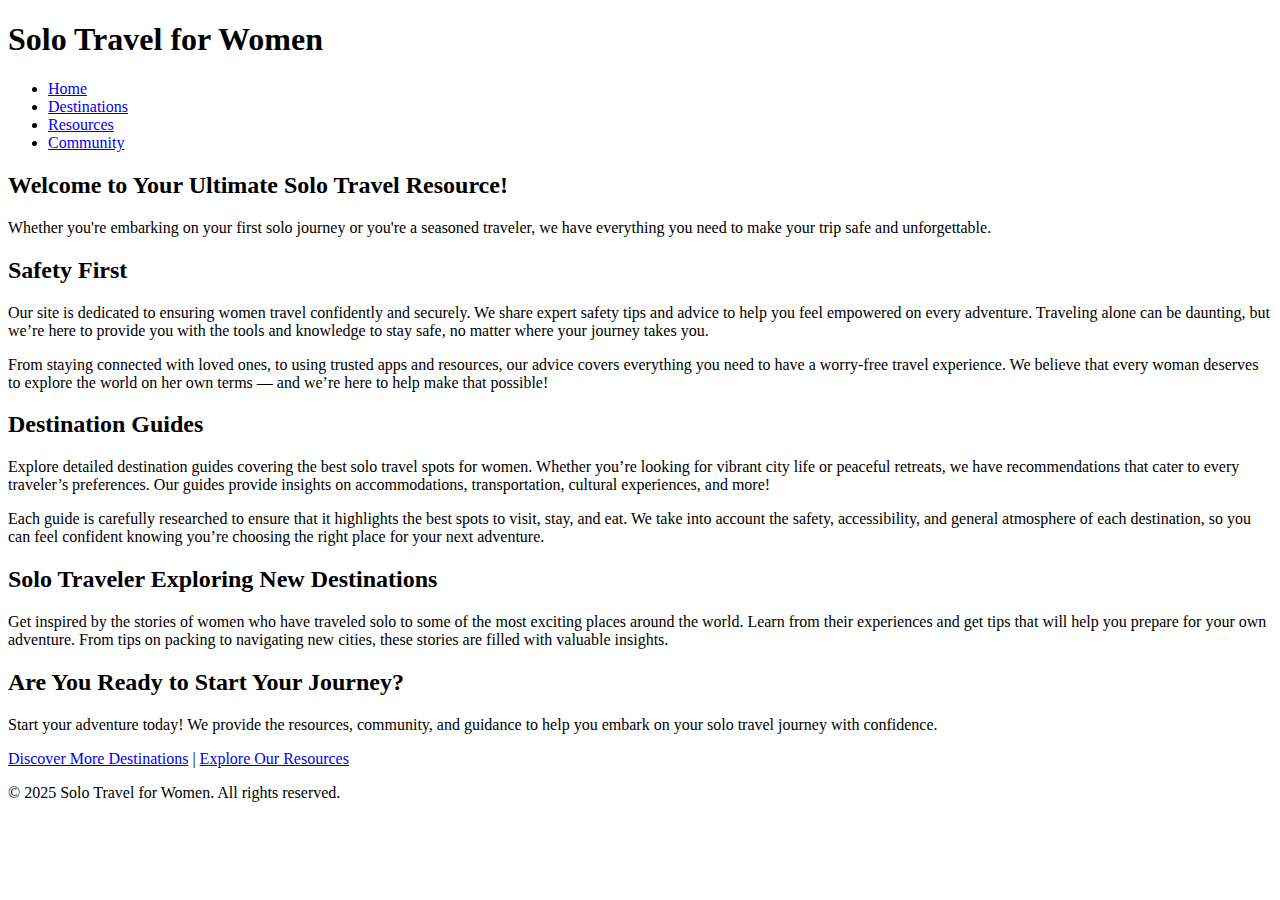
==== solo-travel-for-women/index.html @ 729a1b3a "new message" ====
<!DOCTYPE html>
<html lang="en">
<head>
    <meta charset="UTF-8">
    <meta name="viewport" content="width=device-width, initial-scale=1.0">
    <title>Home - Solo Travel for Women</title>
    <link rel="stylesheet" href="/Solo-Travel-for-Women/assets/css/styles.css">
</head>
<body>
    <!-- Header -->
    <header>
        <div class="container">
            <h1>Solo Travel for Women</h1>
            <nav>
                <ul>
                    <!-- Updated links to other pages -->
                    <li><a href="/solo-travel-women/index.html">Home</a></li>
                    <li><a href="/solo-travel-women/destinations.html">Destinations</a></li>
                    <li><a href="/solo-travel-women/resources.html">Resources</a></li>
                    <li><a href="/solo-travel-women/community.html">Community</a></li>
                </ul>
            </nav>
        </div>
    </header>

    <!-- Hero Section -->
    <section class="hero">
        <div class="container">
            <h2>Welcome to Your Ultimate Solo Travel Resource!</h2>
            <p>Whether you're embarking on your first solo journey or you're a seasoned traveler, we have everything you need to make your trip safe and unforgettable.</p>
        </div>
    </section>

    <!-- Safety Section -->
    <section class="safety">
        <div class="container">
            <h2>Safety First</h2>
            <p>Our site is dedicated to ensuring women travel confidently and securely. We share expert safety tips and advice to help you feel empowered on every adventure. Traveling alone can be daunting, but we’re here to provide you with the tools and knowledge to stay safe, no matter where your journey takes you.</p>
            <p>From staying connected with loved ones, to using trusted apps and resources, our advice covers everything you need to have a worry-free travel experience. We believe that every woman deserves to explore the world on her own terms — and we’re here to help make that possible!</p>
        </div>
    </section>

    <!-- Destination Guides Section -->
    <section class="destinations">
        <div class="container">
            <h2>Destination Guides</h2>
            <p>Explore detailed destination guides covering the best solo travel spots for women. Whether you’re looking for vibrant city life or peaceful retreats, we have recommendations that cater to every traveler’s preferences. Our guides provide insights on accommodations, transportation, cultural experiences, and more!</p>
            <p>Each guide is carefully researched to ensure that it highlights the best spots to visit, stay, and eat. We take into account the safety, accessibility, and general atmosphere of each destination, so you can feel confident knowing you’re choosing the right place for your next adventure.</p>
        </div>
    </section>

    <!-- Solo Traveler Section -->
    <section class="solo-travel">
        <div class="container">
            <h2>Solo Traveler Exploring New Destinations</h2>
            <p>Get inspired by the stories of women who have traveled solo to some of the most exciting places around the world. Learn from their experiences and get tips that will help you prepare for your own adventure. From tips on packing to navigating new cities, these stories are filled with valuable insights.</p>
        </div>
    </section>

    <!-- Call to Action Section -->
    <section class="cta">
        <div class="container">
            <h2>Are You Ready to Start Your Journey?</h2>
            <p>Start your adventure today! We provide the resources, community, and guidance to help you embark on your solo travel journey with confidence.</p>
            <p><a href="/solo-travel-women/destinations.html">Discover More Destinations</a> | <a href="/solo-travel-women/resources.html">Explore Our Resources</a></p>
        </div>
    </section>

    <!-- Footer -->
    <footer>
        <p>&copy; 2025 Solo Travel for Women. All rights reserved.</p>
    </footer>
</body>
</html>
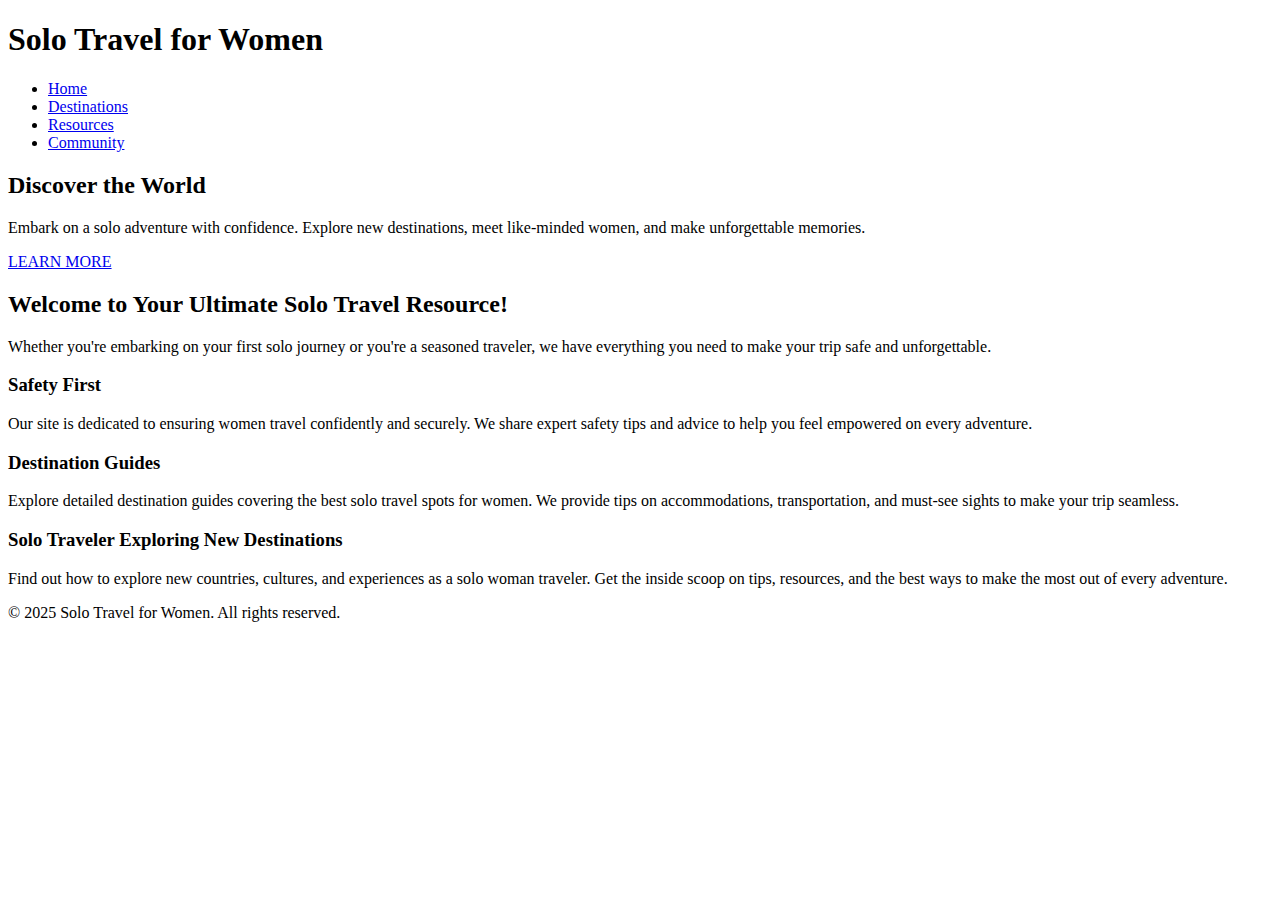
==== commit fa6226ac: "new message" ====
--- a/solo-travel-for-women/index.html
+++ b/solo-travel-for-women/index.html
@@ -13,62 +13,59 @@
             <h1>Solo Travel for Women</h1>
             <nav>
                 <ul>
-                    <!-- Updated links to other pages -->
-                    <li><a href="/solo-travel-women/index.html">Home</a></li>
-                    <li><a href="/solo-travel-women/destinations.html">Destinations</a></li>
-                    <li><a href="/solo-travel-women/resources.html">Resources</a></li>
-                    <li><a href="/solo-travel-women/community.html">Community</a></li>
+                    <li><a href="/Solo-Travel-for-Women/index.html">Home</a></li>
+                    <li><a href="/Solo-Travel-for-Women/destinations.html">Destinations</a></li>
+                    <li><a href="/Solo-Travel-for-Women/resources.html">Resources</a></li>
+                    <li><a href="/Solo-Travel-for-Women/community.html">Community</a></li>
                 </ul>
             </nav>
         </div>
     </header>
 
-    <!-- Hero Section -->
+    <!-- Hero Image Section -->
     <section class="hero">
-        <div class="container">
-            <h2>Welcome to Your Ultimate Solo Travel Resource!</h2>
-            <p>Whether you're embarking on your first solo journey or you're a seasoned traveler, we have everything you need to make your trip safe and unforgettable.</p>
+        <div class="hero-content">
+            <h2>Discover the World</h2>
+            <p>Embark on a solo adventure with confidence. Explore new destinations, meet like-minded women, and make unforgettable memories.</p>
+            <a href="/Solo-Travel-for-Women/destinations.html" class="btn">LEARN MORE</a>
         </div>
     </section>
 
-    <!-- Safety Section -->
-    <section class="safety">
-        <div class="container">
-            <h2>Safety First</h2>
-            <p>Our site is dedicated to ensuring women travel confidently and securely. We share expert safety tips and advice to help you feel empowered on every adventure. Traveling alone can be daunting, but we’re here to provide you with the tools and knowledge to stay safe, no matter where your journey takes you.</p>
-            <p>From staying connected with loved ones, to using trusted apps and resources, our advice covers everything you need to have a worry-free travel experience. We believe that every woman deserves to explore the world on her own terms — and we’re here to help make that possible!</p>
-        </div>
-    </section>
+    <!-- Main Content -->
+    <main>
+        <section class="intro">
+            <div class="container">
+                <h2>Welcome to Your Ultimate Solo Travel Resource!</h2>
+                <p>Whether you're embarking on your first solo journey or you're a seasoned traveler, we have everything you need to make your trip safe and unforgettable.</p>
+            </div>
+        </section>
 
-    <!-- Destination Guides Section -->
-    <section class="destinations">
-        <div class="container">
-            <h2>Destination Guides</h2>
-            <p>Explore detailed destination guides covering the best solo travel spots for women. Whether you’re looking for vibrant city life or peaceful retreats, we have recommendations that cater to every traveler’s preferences. Our guides provide insights on accommodations, transportation, cultural experiences, and more!</p>
-            <p>Each guide is carefully researched to ensure that it highlights the best spots to visit, stay, and eat. We take into account the safety, accessibility, and general atmosphere of each destination, so you can feel confident knowing you’re choosing the right place for your next adventure.</p>
-        </div>
-    </section>
+        <section class="safety">
+            <div class="container">
+                <h3>Safety First</h3>
+                <p>Our site is dedicated to ensuring women travel confidently and securely. We share expert safety tips and advice to help you feel empowered on every adventure.</p>
+            </div>
+        </section>
 
-    <!-- Solo Traveler Section -->
-    <section class="solo-travel">
-        <div class="container">
-            <h2>Solo Traveler Exploring New Destinations</h2>
-            <p>Get inspired by the stories of women who have traveled solo to some of the most exciting places around the world. Learn from their experiences and get tips that will help you prepare for your own adventure. From tips on packing to navigating new cities, these stories are filled with valuable insights.</p>
-        </div>
-    </section>
+        <section class="destinations-preview">
+            <div class="container">
+                <h3>Destination Guides</h3>
+                <p>Explore detailed destination guides covering the best solo travel spots for women. We provide tips on accommodations, transportation, and must-see sights to make your trip seamless.</p>
+            </div>
+        </section>
 
-    <!-- Call to Action Section -->
-    <section class="cta">
-        <div class="container">
-            <h2>Are You Ready to Start Your Journey?</h2>
-            <p>Start your adventure today! We provide the resources, community, and guidance to help you embark on your solo travel journey with confidence.</p>
-            <p><a href="/solo-travel-women/destinations.html">Discover More Destinations</a> | <a href="/solo-travel-women/resources.html">Explore Our Resources</a></p>
-        </div>
-    </section>
+        <section class="solo-exploration">
+            <div class="container">
+                <h3>Solo Traveler Exploring New Destinations</h3>
+                <p>Find out how to explore new countries, cultures, and experiences as a solo woman traveler. Get the inside scoop on tips, resources, and the best ways to make the most out of every adventure.</p>
+            </div>
+        </section>
+    </main>
 
     <!-- Footer -->
     <footer>
         <p>&copy; 2025 Solo Travel for Women. All rights reserved.</p>
     </footer>
+
 </body>
 </html>
